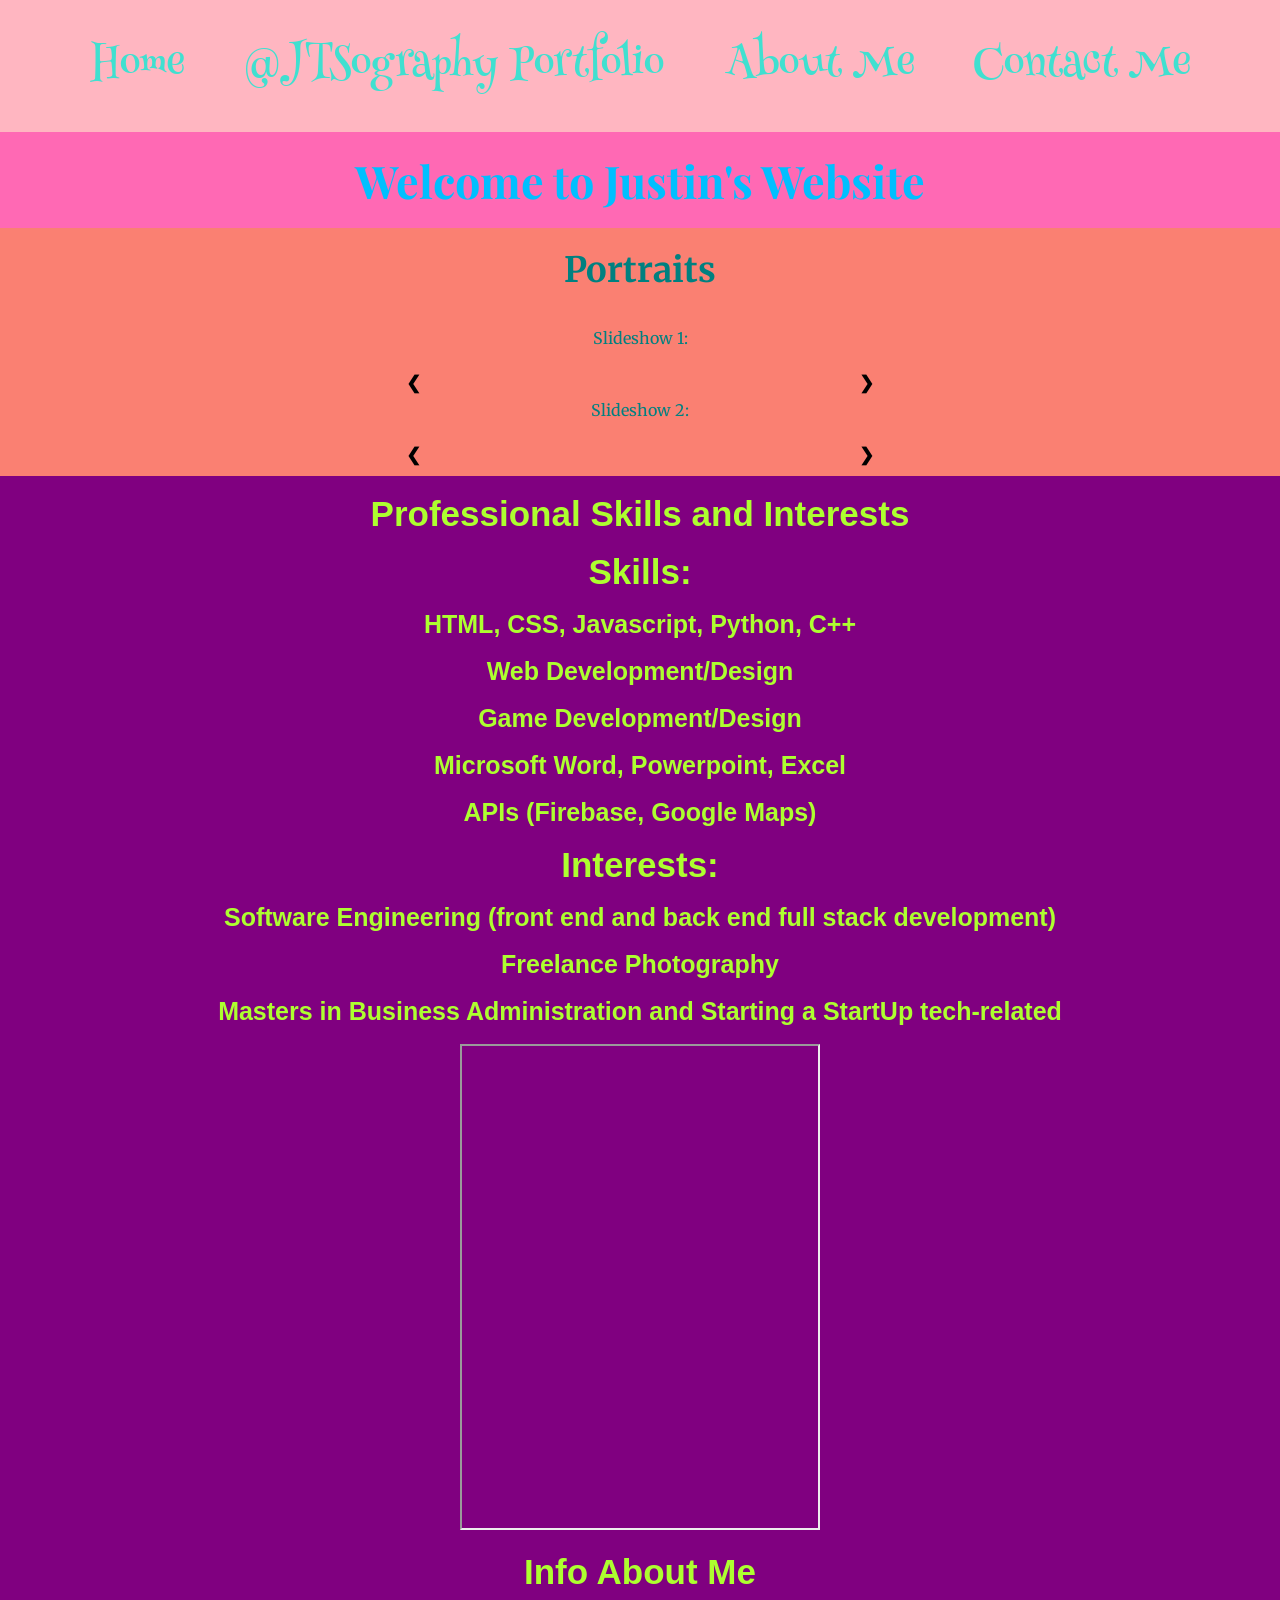
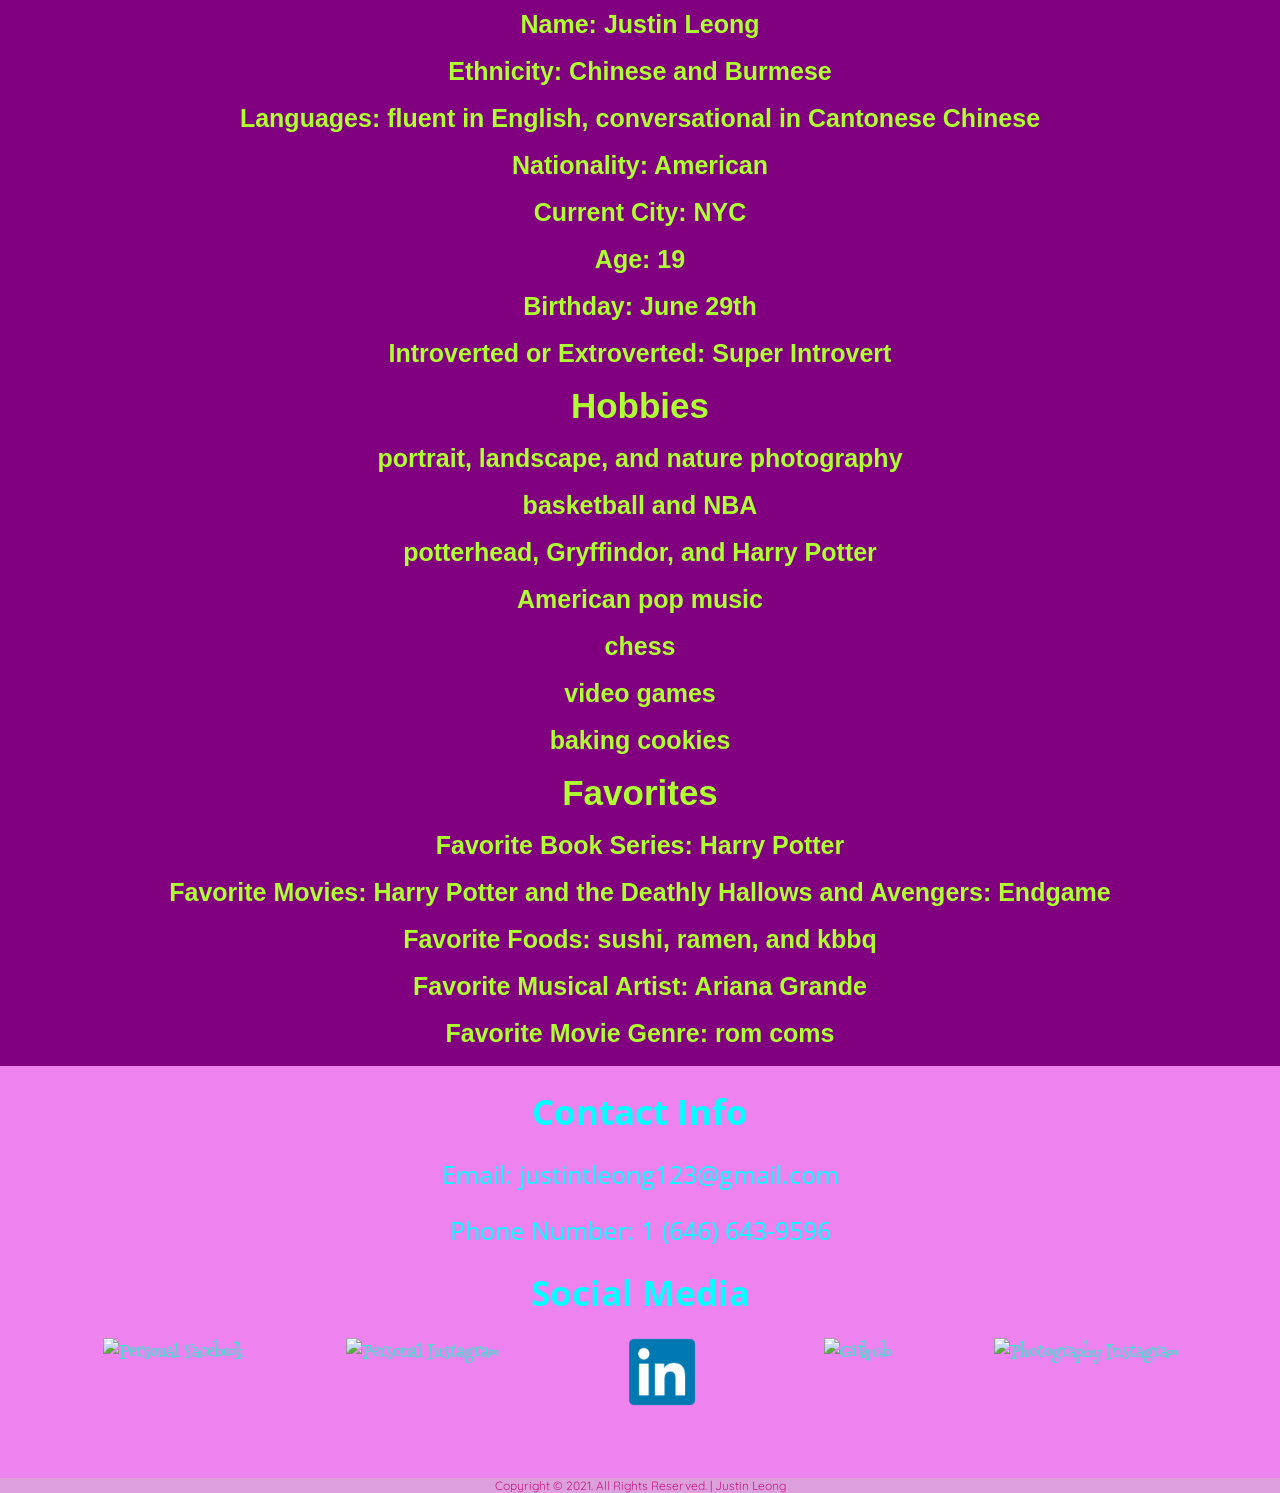
==== index.html @ 2f4d81bc "commit" ====
<!DOCTYPE html>
<html lang="en">

<head>
    <meta charset="UTF-8">
    <meta name="viewport" content="width=device-width,initial-scale=1.0,maximum-scale=1,user-scalable=no">
    <meta http-equiv="X-UA-Compatible" content="IE=edge,chrome=1">
    <meta name="HandheldFriendly" content="true">
    <link rel="preconnect" href="https://fonts.googleapis.com">
    <link rel="preconnect" href="https://fonts.gstatic.com" crossorigin>
    <link href="https://fonts.googleapis.com/css2?family=Henny+Penny&family=Merriweather:wght@300&family
    =Montserrat:wght@100&family=Open+Sans:wght@300&family=Playfair+Display&family=Quicksand: wght@300&
    display=swap" rel="stylesheet">
    <link rel="stylesheet" href="home.css">
    <script src="home.js" defer></script>
    <title>Justin Leong</title>
</head>

<body>
<!-- NavBar -->
    <div class="navBar">
        <div class="nav">
            <div id="home">
                <a href="home.html">Home</a>
            </div>
            <div id="port">
                <a href="port.html">@JTSography Portfolio</a>
            </div>
            <div id="about">
                <a href="about.html">About Me</a>
            </div>
            <div id="contact">
                <a href="contact.html">Contact Me</a>
            </div>
        </div>
    </div>
    <br>
    <h1 id="title">Welcome to Justin's Website</h1>
    <br>
<!-- Portfolio -->
    <div class="portfolio">
        <br>
        <div id="portraits">
            <h1>Portraits</h1>
            <br>
            <p>Slideshow 1:</p>
            <div class="slideshow-container">
                <div class="mySlides1">
                    <img src="" style="width:100%">
                </div>
                <div class="mySlides1">
                    <img src="" style="width:100%">
                </div>
                <div class="mySlides1">
                    <img src="" style="width:100%">
                </div>
            <a class="prev" onclick="plusSlides(-1, 0)">&#10094;</a>
            <a class="next" onclick="plusSlides(1, 0)">&#10095;</a>
            </div>
            <p>Slideshow 2:</p>
            <div class="slideshow-container">
                <div class="mySlides2">
                    <img src="" style="width:100%">
                </div>
                <div class="mySlides2">
                    <img src="" style="width:100%">
                </div>
                <div class="mySlides2">
                    <img src="" style="width:100%">
                </div>
                <a class="prev" onclick="plusSlides(-1, 1)">&#10094;</a>
                <a class="next" onclick="plusSlides(1, 1)">&#10095;</a>
                </div>
        <br>
    </div>
<!-- About -->
    <div class="aboutMe">
        <div id="professional">
            <br>
            <div id="skills">
                <h1>Professional Skills and Interests</h1>
                <br>
                <h1>Skills:</h1>
                <br>
                <li>HTML, CSS, Javascript, Python, C++</li>
                <br>
                <li>Web Development/Design</li>
                <br>
                <li>Game Development/Design</li>
                <br>
                <li>Microsoft Word, Powerpoint, Excel</li>
                <br>
                <li>APIs (Firebase, Google Maps)</li>
            </div>
            <br>
            <div id="interests">
                <h1>Interests:</h1>
                <br>
                <li>Software Engineering (front end and back end full stack development)</li>
                <br>
                <li>Freelance Photography</li>
                <br>
                <li>Masters in Business Administration and Starting a StartUp tech-related</li>
            </div>
        </div>
        <br>
        <iframe src="Justin Leong's Resume.pdf" title="resume" ID="ifrm_dcbform" runat="server" name="I5" scrolling="yes" style="height:486px; width:360px"></iframe>
        <br>
        <br>
        <div id="info">
            <h1>Info About Me</h1>
            <br>
            <li>Name: Justin Leong</li>
            <br>
            <li>Ethnicity: Chinese and Burmese</li>
            <br>
            <li>Languages: fluent in English, conversational in Cantonese Chinese</li>
            <br>
            <li>Nationality: American</li>
            <br>
            <li>Current City: NYC</li>
            <br>
            <li>Age: 19</li>
            <br>
            <li>Birthday: June 29th</li>
            <br>
            <li>Introverted or Extroverted: Super Introvert</li>
        </div>
        <br>
        <div id="hobbies">
            <h1>Hobbies</h1>
            <br>
            <li>portrait, landscape, and nature photography</li>
            <br>
            <li>basketball and NBA</li>
            <br>
            <li>potterhead, Gryffindor, and Harry Potter</li>
            <br>
            <li>American pop music</li>
            <br>
            <li>chess</li>
            <br>
            <li>video games</li>
            <br>
            <li>baking cookies</li>
        </div>
        <br>
        <div id="favorites">
            <h1>Favorites</h1>
            <br>
            <li>Favorite Book Series: Harry Potter</li>
            <br>
            <li>Favorite Movies: Harry Potter and the Deathly Hallows and Avengers: Endgame</li>
            <br>
            <li>Favorite Foods: sushi, ramen, and kbbq</li>
            <br>
            <li>Favorite Musical Artist: Ariana Grande</li>
            <br>
            <li>Favorite Movie Genre: rom coms</li>
        </div>
        <br>
    </div>
<!-- Contact -->
    <div class="contactMe">
        <br>
        <div id="contactInfo">
            <h1>Contact Info</h1>
            <br>
            <li>Email: justintleong123@gmail.com</li>
            <br>
            <li>Phone Number: 1 (646) 643-9596</li>
        </div>
        <br>
        <h1 id="socialMedia">Social Media</h1>
        <br>
        <div class="socialMedia">
            <div id="facebook">
                <a href="https://www.facebook.com/justintimeleong/" target="_blank">
                    <img src="https://1000logos.net/wp-content/uploads/2021/04/Facebook-logo.png" style="width: 120px" alt="Personal Facebook">
                </a>
            </div>
            <div id="instagram">
                <a href="https://www.instagram.com/justintimeleong/" target="_blank">
                    <img src="https://1000logos.net/wp-content/uploads/2017/02/instagram_icon_logo.png" style="width: 120px" alt="Personal Instagram">
                </a>
            </div>
            <div id="linkedin">
                <a href="https://www.linkedin.com/in/justin-leong-766209168/" target="_blank">
                    <img src="images/linkedin.png" style="width: 120px" alt="LinkedIn">
                </a>
            </div>
            <div id="github">
                <a href="https://github.com/JustinASC5MLB" target="_blank">
                    <img src="https://1000logos.net/wp-content/uploads/2021/05/GitHub-logo.png" style="width: 120px" alt="Github">
                </a>
            </div>
            <div id="instagramPort">
                <a href="https://www.instagram.com/jtsography/">
                    <img src="https://1000logos.net/wp-content/uploads/2017/02/instagram_icon_logo.png" style="width: 120px" alt="Photography Instagram">
                </a>
            </div>
        </div>
    </div>
<!-- Footer -->
    <footer>
        <p>Copyright © 2021. All Rights Reserved. | Justin Leong</p>
    </footer>
</body>

</html>
---- home.css ----
html, body {
    margin: 0;
}
html {
    height: auto;
    scroll-behavior: smooth;
}
body {
    background-color: hotpink;
    text-align: center;
    align-items: center;
}
.navBar {
    background-color: lightpink;
    position: -webkit-sticky;
	position: sticky;
	top: 0px;
}
body::-webkit-scrollbar {
    width: .5rem;
}
body::-webkit-scrollbar-thumb {
    background-color: lawngreen;
}
body::-webkit-scrollbar-track {
    background-color: skyblue;
}

.nav {
    font-size: 40px;
    padding: 30px;
    display: flex;
    justify-content: center;
    justify-content: space-evenly;
}
/* hover over navbar, changes color */
.nav a:hover {
    background-color: lightcoral;
    color: darkorchid;
}
/* Responsive layout - when the screen is less than 400px wide,
makes the navigation links stack on top of each other instead of next to each other */
@media screen and (max-width: 400px) {
    .navBar a {
        float: none;
        width: 100%;
    }
}
a {
    font-family: 'Henny Penny', cursive;
    color: turquoise;
    text-decoration: none;
}
#title {
    font-family: 'Playfair Display', serif;
    color: deepskyblue;
    font-size: 45px;
}
h1 {
    font-size: 35px;
}
li {
    font-size: 25px;
}
/* Portfolio CSS */
.portfolio {
    background-color: salmon;
    font-family: 'Merriweather', serif;
    color: teal;
}

/* Slideshow CSS */
* {box-sizing: border-box}
.mySlides1, .mySlides2 {display: none}
img {vertical-align: middle;}

/* Slideshow container */
.slideshow-container {
    min-width: 500px;
    max-width: 500px;
    height: auto;
    position: relative;
    margin: auto;
}

/* Next & previous buttons */
.prev, .next {
    cursor: pointer;
    position: absolute;
    top: 50%;
    width: auto;
    padding: 16px;
    margin-top: -22px;
    color: black;
    font-weight: bold;
    font-size: 18px;
    transition: 0.6s ease;
    border-radius: 0 3px 3px 0;
    user-select: none;
    display: inline-block;
}
.prev {
    left: 0;
    border-radius: 3px 0 0 3px;
}
/* Position the "next button" to the right */
.next {
    right: 0;
    border-radius: 3px 0 0 3px;
}

/* On hover, add a grey background color */
.prev:hover, .next:hover {
    background-color: #f1f1f1;
    color: black;
}
/* Responsive layout - when the screen is less than 700px wide,
makes the two columns stack on top of each other instead of next to each other */
@media screen and (max-width: 700px) {
    .portfolio {
        flex-direction: column;
    }
}
/* About CSS */
.aboutMe {
    background-color: purple;
    font-family: 'Montserrat', sans-serif;
    font-weight: bold;
    color: greenyellow;
}
#skills, #interests, #info, #hobbies, #favorites {
    list-style-type: none; /* removes bullet points */
}
/* Contact CSS */
.contactMe {
    background-color: violet;
    font-family: 'Open Sans', sans-serif;
    color: aqua;
    list-style-type: none; /* removes bullet points */
}
.contactMe h1 {
    font-size: 35px;
}
.contactMe li {
    font-size: 25px;
}
#socialMedia {
    font-size: 35px;
}
.socialMedia {
    height: 140px;
    display: flex;
    justify-content: center;
    justify-content: space-evenly;
}
/* Footer CSS */
h1, h5 {
    margin: 0px;
}
footer {
    text-align: center;
    margin: 0px;
    background-color: plum;
    font-family: 'Quicksand', sans-serif;
    font-size: 12px;
    color: mediumvioletred;
}
footer p {
    margin: 0px;
}
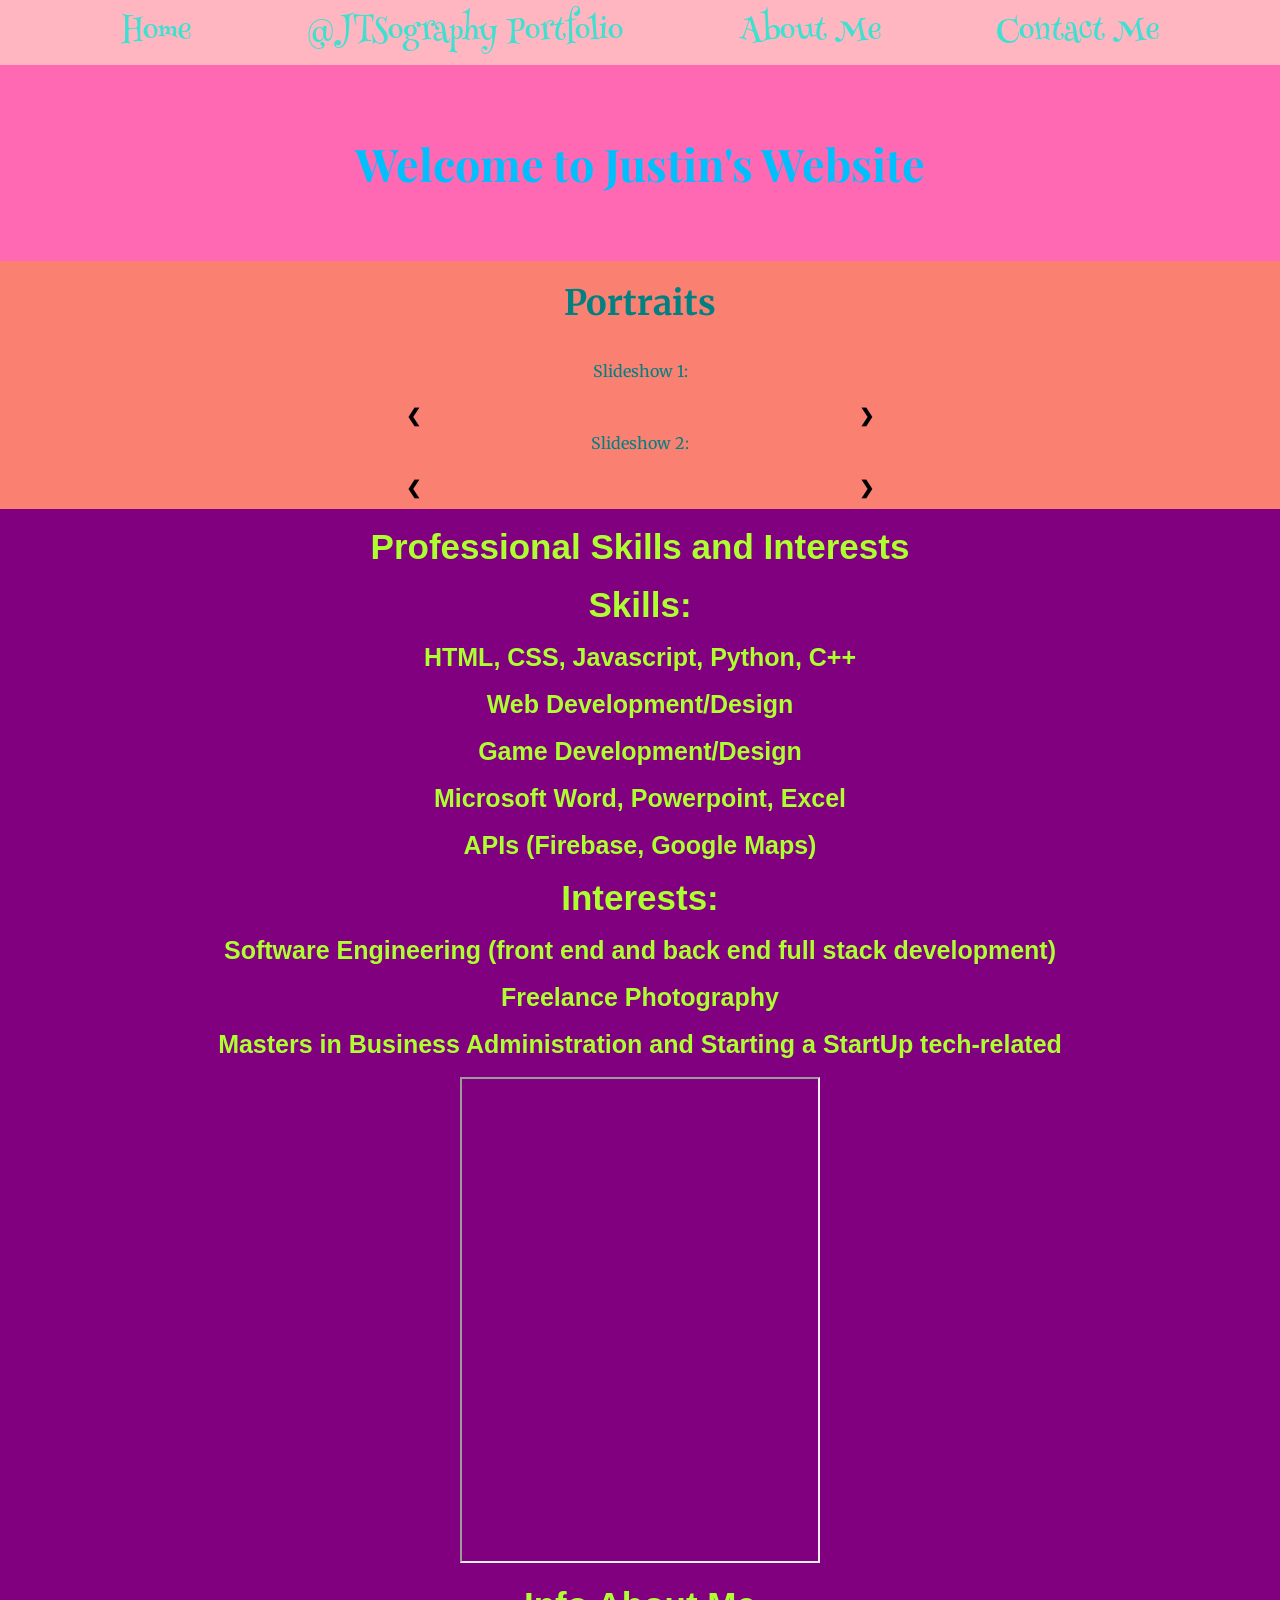
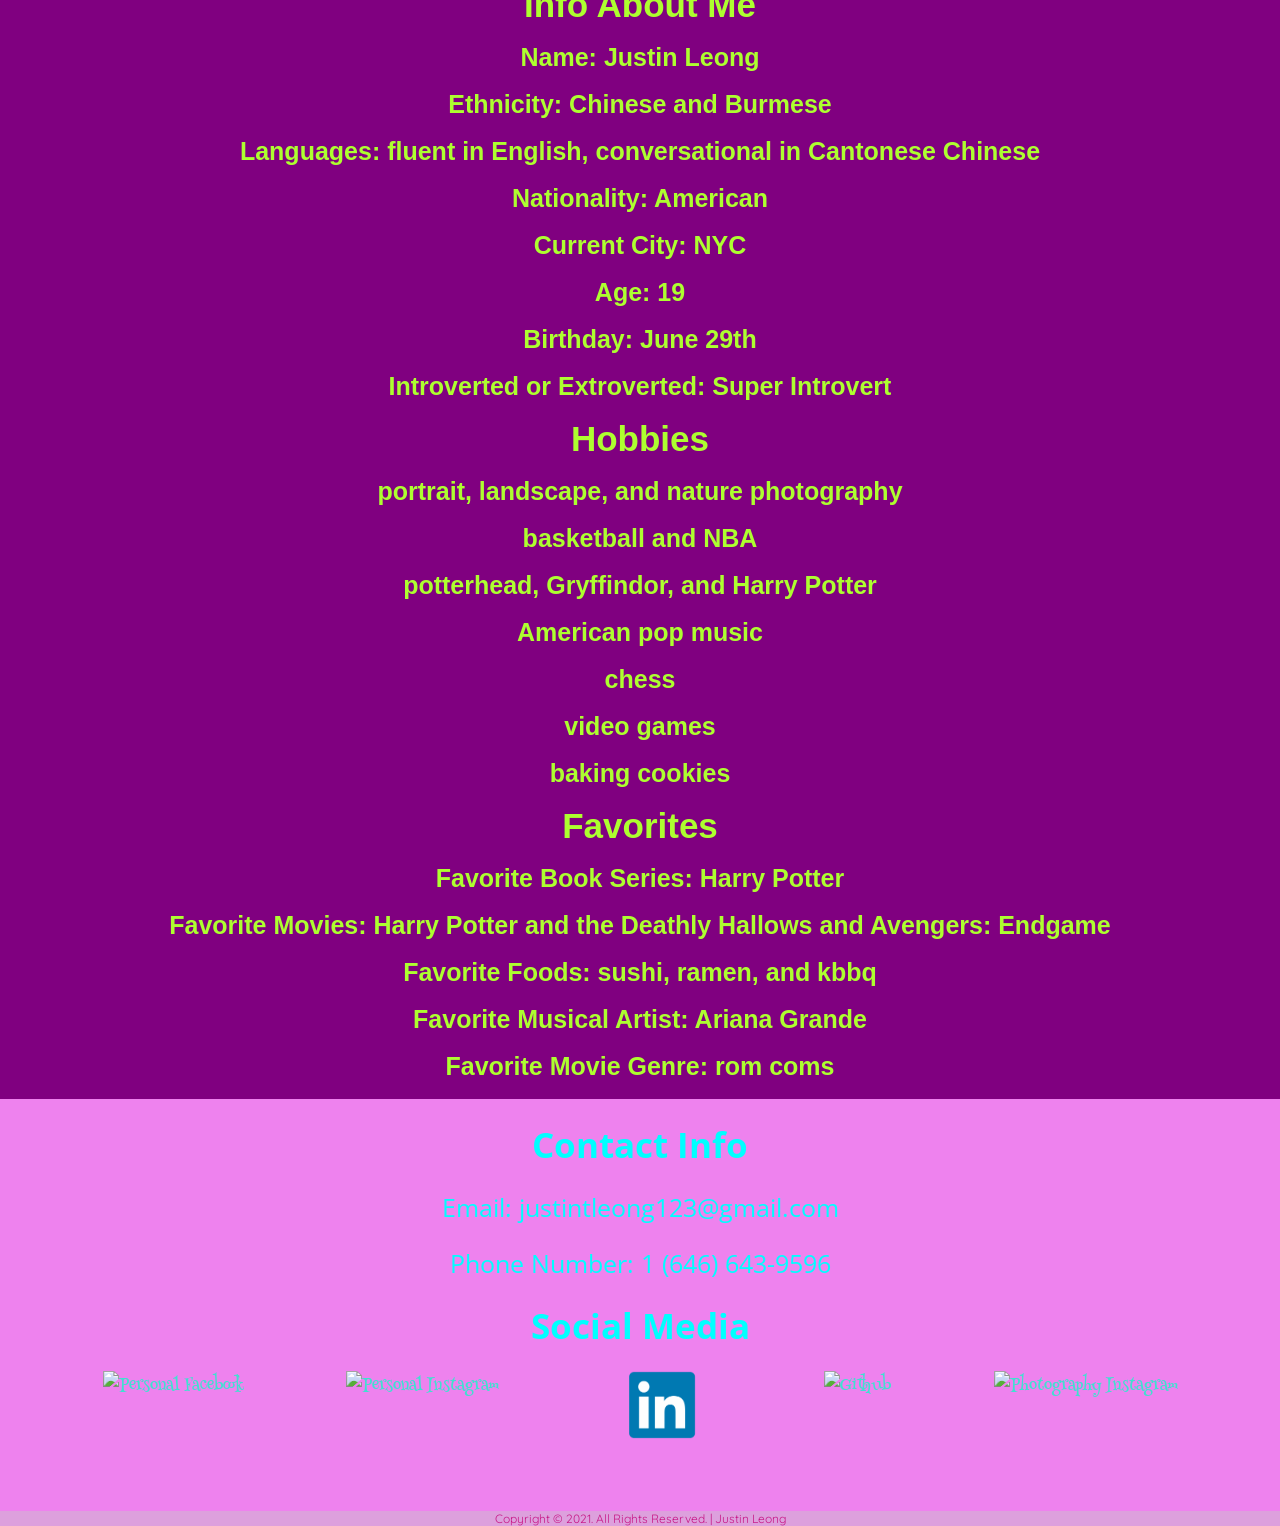
==== commit fbdce83a: "commit" ====
--- a/index.html
+++ b/index.html
@@ -11,26 +11,26 @@
     <link href="https://fonts.googleapis.com/css2?family=Henny+Penny&family=Merriweather:wght@300&family
     =Montserrat:wght@100&family=Open+Sans:wght@300&family=Playfair+Display&family=Quicksand: wght@300&
     display=swap" rel="stylesheet">
-    <link rel="stylesheet" href="home.css">
-    <script src="home.js" defer></script>
+    <link rel="stylesheet" href="style.css">
+    <script src="main.js" defer></script>
     <title>Justin Leong</title>
 </head>
 
 <body>
 <!-- NavBar -->
-    <div class="navBar">
+    <div id="navBar">
         <div class="nav">
             <div id="home">
-                <a href="home.html">Home</a>
+                <a href="#title">Home</a>
             </div>
             <div id="port">
-                <a href="port.html">@JTSography Portfolio</a>
+                <a href="#portfolio">@JTSography Portfolio</a>
             </div>
             <div id="about">
-                <a href="about.html">About Me</a>
+                <a href="#aboutMe">About Me</a>
             </div>
             <div id="contact">
-                <a href="contact.html">Contact Me</a>
+                <a href="#contactMe">Contact Me</a>
             </div>
         </div>
     </div>
@@ -38,7 +38,7 @@
     <h1 id="title">Welcome to Justin's Website</h1>
     <br>
 <!-- Portfolio -->
-    <div class="portfolio">
+    <div id="portfolio">
         <br>
         <div id="portraits">
             <h1>Portraits</h1>
@@ -74,7 +74,7 @@
         <br>
     </div>
 <!-- About -->
-    <div class="aboutMe">
+    <div id="aboutMe">
         <div id="professional">
             <br>
             <div id="skills">
@@ -161,7 +161,7 @@
         <br>
     </div>
 <!-- Contact -->
-    <div class="contactMe">
+    <div id="contactMe">
         <br>
         <div id="contactInfo">
             <h1>Contact Info</h1>
--- a/style.css
+++ b/style.css
@@ -0,0 +1,172 @@
+html, body {
+    margin: 0;
+}
+html {
+    height: auto;
+    scroll-behavior: smooth;
+}
+body {
+    background-color: hotpink;
+    text-align: center;
+    align-items: center;
+}
+#navBar {
+    background-color: lightpink;
+    position: -webkit-sticky;
+	position: sticky;
+	top: 0px;
+    padding: 5px;
+}
+body::-webkit-scrollbar {
+    width: .5rem;
+}
+body::-webkit-scrollbar-thumb {
+    background-color: lawngreen;
+}
+body::-webkit-scrollbar-track {
+    background-color: skyblue;
+}
+
+.nav {
+    font-size: 30px;
+    padding: 0px;
+    display: flex;
+    justify-content: center;
+    justify-content: space-evenly;
+}
+/* hover over navbar, changes color */
+.nav a:hover {
+    background-color: lightcoral;
+    color: darkorchid;
+}
+/* Responsive layout - when the screen is less than 400px wide,
+makes the navigation links stack on top of each other instead of next to each other */
+@media screen and (max-width: 400px) {
+    #navBar a {
+        float: none;
+        width: 100%;
+    }
+}
+a {
+    font-family: 'Henny Penny', cursive;
+    color: turquoise;
+    text-decoration: none;
+}
+#title {
+    font-family: 'Playfair Display', serif;
+    color: deepskyblue;
+    font-size: 45px;
+    padding: 50px;
+}
+h1 {
+    font-size: 35px;
+}
+li {
+    font-size: 25px;
+}
+/* Portfolio CSS */
+#portfolio {
+    background-color: salmon;
+    font-family: 'Merriweather', serif;
+    color: teal;
+}
+
+/* Slideshow CSS */
+* {box-sizing: border-box}
+.mySlides1, .mySlides2 {display: none}
+img {vertical-align: middle;}
+
+/* Slideshow container */
+.slideshow-container {
+    min-width: 500px;
+    max-width: 500px;
+    height: auto;
+    position: relative;
+    margin: auto;
+}
+
+/* Next & previous buttons */
+.prev, .next {
+    cursor: pointer;
+    position: absolute;
+    top: 50%;
+    width: auto;
+    padding: 16px;
+    margin-top: -22px;
+    color: black;
+    font-weight: bold;
+    font-size: 18px;
+    transition: 0.6s ease;
+    border-radius: 0 3px 3px 0;
+    user-select: none;
+    display: inline-block;
+}
+.prev {
+    left: 0;
+    border-radius: 3px 0 0 3px;
+}
+/* Position the "next button" to the right */
+.next {
+    right: 0;
+    border-radius: 3px 0 0 3px;
+}
+
+/* On hover, add a grey background color */
+.prev:hover, .next:hover {
+    background-color: #f1f1f1;
+    color: black;
+}
+/* Responsive layout - when the screen is less than 700px wide,
+makes the two columns stack on top of each other instead of next to each other */
+@media screen and (max-width: 700px) {
+    .portfolio {
+        flex-direction: column;
+    }
+}
+/* About CSS */
+#aboutMe {
+    background-color: purple;
+    font-family: 'Montserrat', sans-serif;
+    font-weight: bold;
+    color: greenyellow;
+}
+#skills, #interests, #info, #hobbies, #favorites {
+    list-style-type: none; /* removes bullet points */
+}
+/* Contact CSS */
+#contactMe {
+    background-color: violet;
+    font-family: 'Open Sans', sans-serif;
+    color: aqua;
+    list-style-type: none; /* removes bullet points */
+}
+#contactMe h1 {
+    font-size: 35px;
+}
+#contactMe li {
+    font-size: 25px;
+}
+#socialMedia {
+    font-size: 35px;
+}
+.socialMedia {
+    height: 140px;
+    display: flex;
+    justify-content: center;
+    justify-content: space-evenly;
+}
+/* Footer CSS */
+h1, h5 {
+    margin: 0px;
+}
+footer {
+    text-align: center;
+    margin: 0px;
+    background-color: plum;
+    font-family: 'Quicksand', sans-serif;
+    font-size: 12px;
+    color: mediumvioletred;
+}
+footer p {
+    margin: 0px;
+}
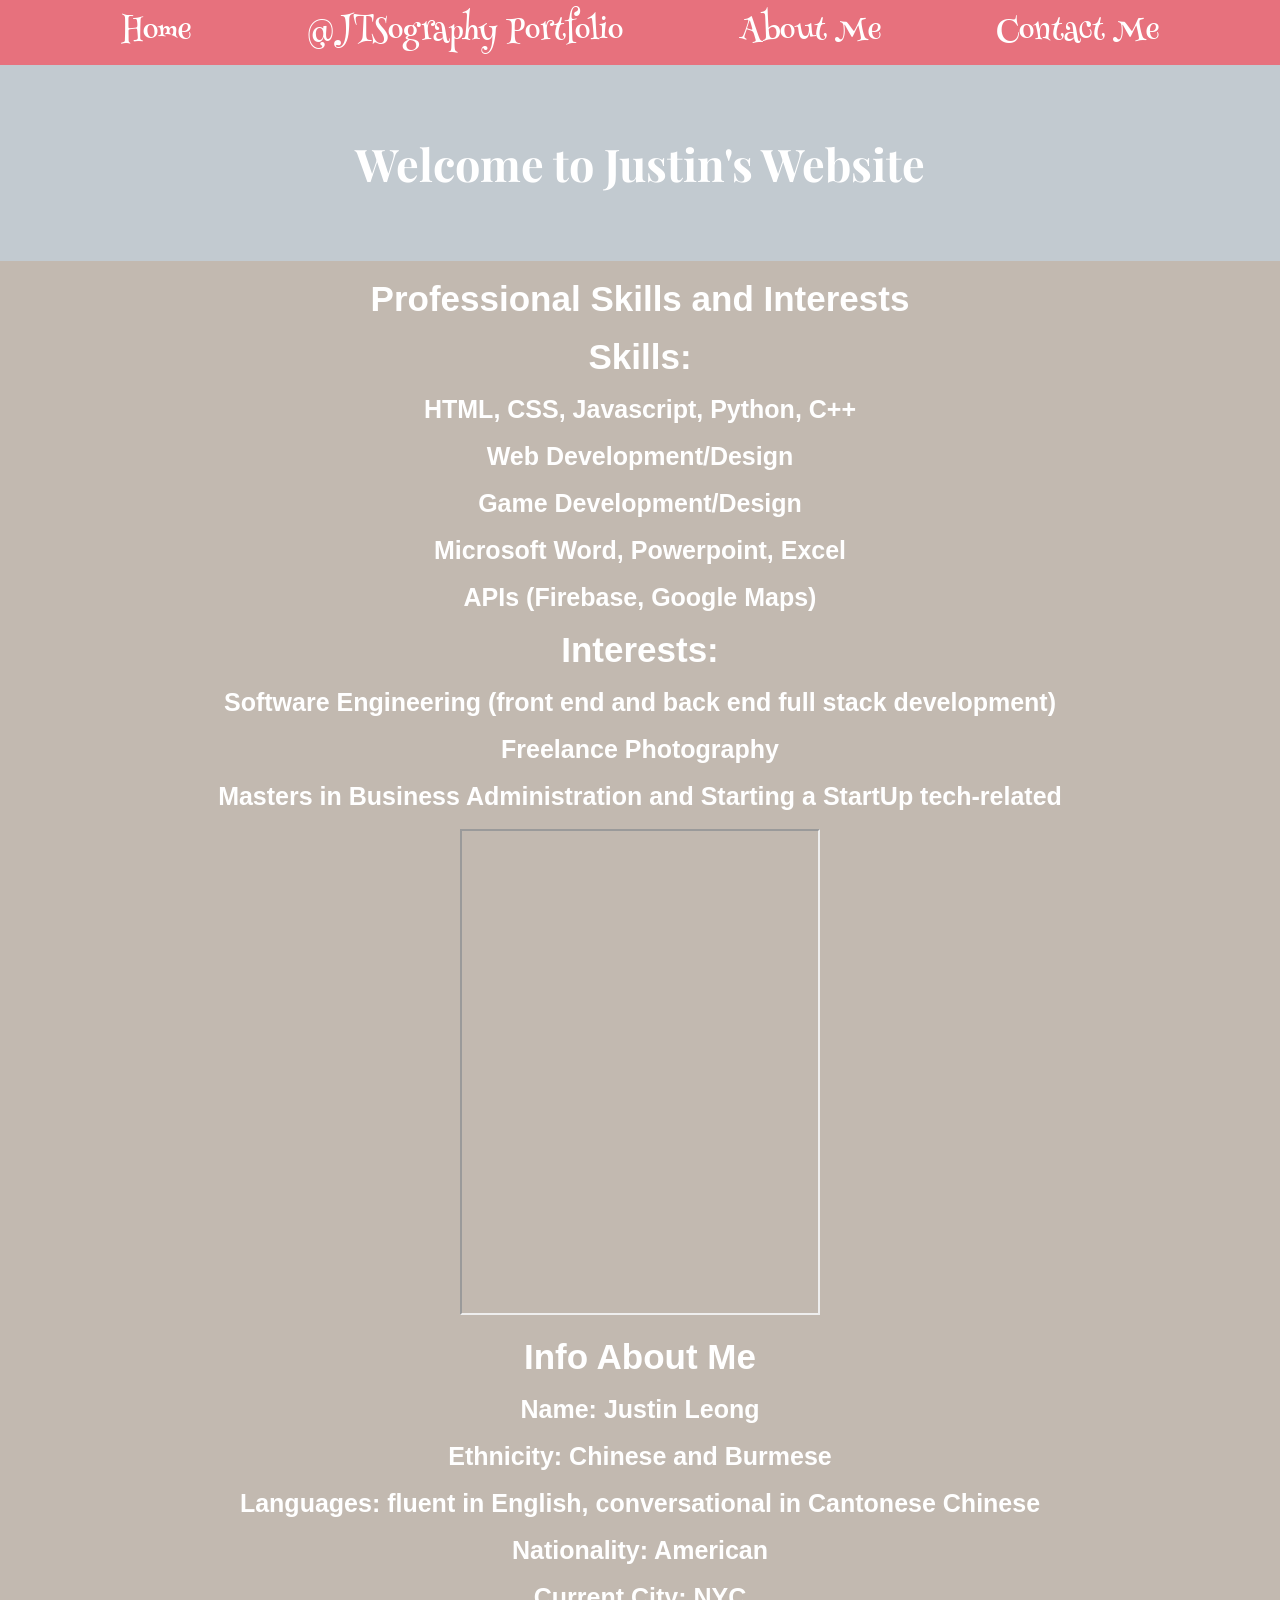
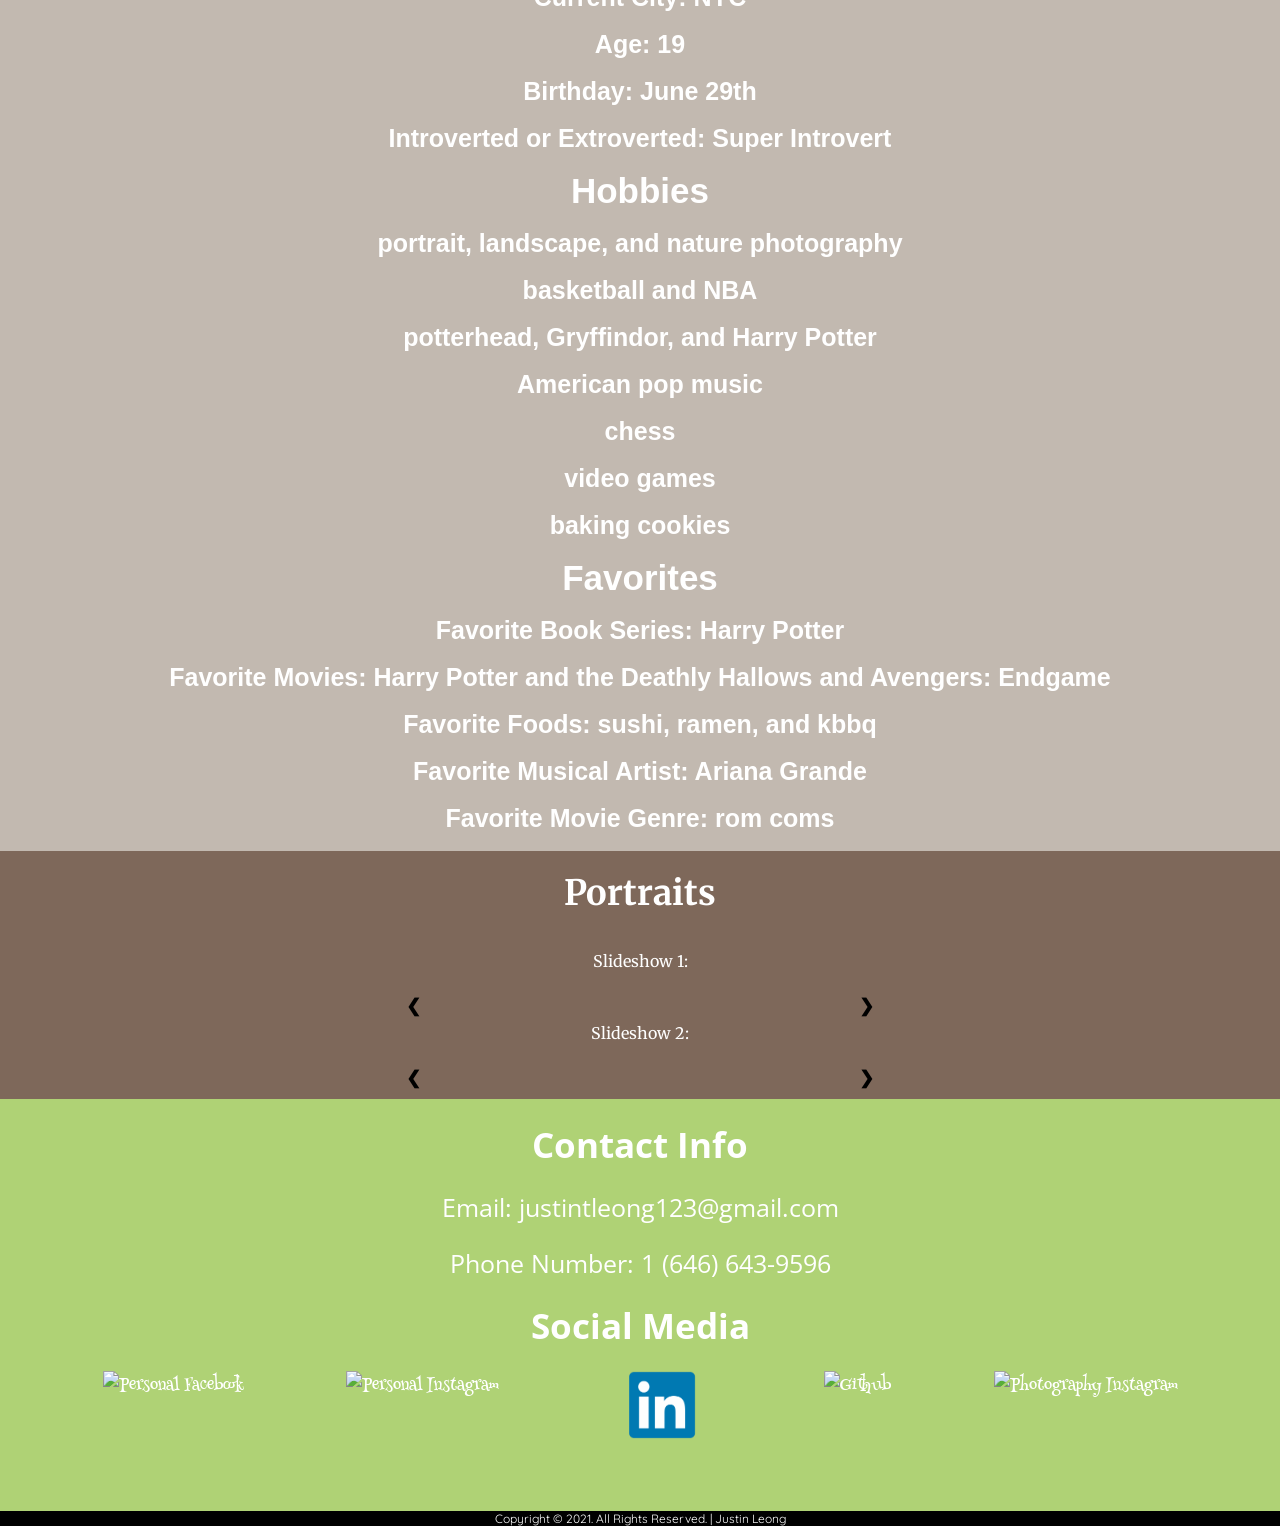
==== commit 7fe35c3f: "commit" ====
--- a/index.html
+++ b/index.html
@@ -37,42 +37,6 @@
     <br>
     <h1 id="title">Welcome to Justin's Website</h1>
     <br>
-<!-- Portfolio -->
-    <div id="portfolio">
-        <br>
-        <div id="portraits">
-            <h1>Portraits</h1>
-            <br>
-            <p>Slideshow 1:</p>
-            <div class="slideshow-container">
-                <div class="mySlides1">
-                    <img src="" style="width:100%">
-                </div>
-                <div class="mySlides1">
-                    <img src="" style="width:100%">
-                </div>
-                <div class="mySlides1">
-                    <img src="" style="width:100%">
-                </div>
-            <a class="prev" onclick="plusSlides(-1, 0)">&#10094;</a>
-            <a class="next" onclick="plusSlides(1, 0)">&#10095;</a>
-            </div>
-            <p>Slideshow 2:</p>
-            <div class="slideshow-container">
-                <div class="mySlides2">
-                    <img src="" style="width:100%">
-                </div>
-                <div class="mySlides2">
-                    <img src="" style="width:100%">
-                </div>
-                <div class="mySlides2">
-                    <img src="" style="width:100%">
-                </div>
-                <a class="prev" onclick="plusSlides(-1, 1)">&#10094;</a>
-                <a class="next" onclick="plusSlides(1, 1)">&#10095;</a>
-                </div>
-        <br>
-    </div>
 <!-- About -->
     <div id="aboutMe">
         <div id="professional">
@@ -160,6 +124,42 @@
         </div>
         <br>
     </div>
+<!-- Portfolio -->
+<div id="portfolio">
+    <br>
+    <div id="portraits">
+        <h1>Portraits</h1>
+        <br>
+        <p>Slideshow 1:</p>
+        <div class="slideshow-container">
+            <div class="mySlides1">
+                <img src="" style="width:100%">
+            </div>
+            <div class="mySlides1">
+                <img src="" style="width:100%">
+            </div>
+            <div class="mySlides1">
+                <img src="" style="width:100%">
+            </div>
+        <a class="prev" onclick="plusSlides(-1, 0)">&#10094;</a>
+        <a class="next" onclick="plusSlides(1, 0)">&#10095;</a>
+        </div>
+        <p>Slideshow 2:</p>
+        <div class="slideshow-container">
+            <div class="mySlides2">
+                <img src="" style="width:100%">
+            </div>
+            <div class="mySlides2">
+                <img src="" style="width:100%">
+            </div>
+            <div class="mySlides2">
+                <img src="" style="width:100%">
+            </div>
+            <a class="prev" onclick="plusSlides(-1, 1)">&#10094;</a>
+            <a class="next" onclick="plusSlides(1, 1)">&#10095;</a>
+            </div>
+    <br>
+</div>
 <!-- Contact -->
     <div id="contactMe">
         <br>
--- a/style.css
+++ b/style.css
@@ -6,12 +6,12 @@
     scroll-behavior: smooth;
 }
 body {
-    background-color: hotpink;
+    background-color: #C2CAD0;
     text-align: center;
     align-items: center;
 }
 #navBar {
-    background-color: lightpink;
+    background-color: #E7717D;
     position: -webkit-sticky;
 	position: sticky;
 	top: 0px;
@@ -21,10 +21,10 @@
     width: .5rem;
 }
 body::-webkit-scrollbar-thumb {
-    background-color: lawngreen;
+    background-color: black;
 }
 body::-webkit-scrollbar-track {
-    background-color: skyblue;
+    background-color: gray;
 }
 
 .nav {
@@ -36,8 +36,8 @@
 }
 /* hover over navbar, changes color */
 .nav a:hover {
-    background-color: lightcoral;
-    color: darkorchid;
+    background-color: yellowgreen;
+    color: orangered;
 }
 /* Responsive layout - when the screen is less than 400px wide,
 makes the navigation links stack on top of each other instead of next to each other */
@@ -49,12 +49,12 @@
 }
 a {
     font-family: 'Henny Penny', cursive;
-    color: turquoise;
+    color: white;
     text-decoration: none;
 }
 #title {
     font-family: 'Playfair Display', serif;
-    color: deepskyblue;
+    color: white;
     font-size: 45px;
     padding: 50px;
 }
@@ -64,11 +64,21 @@
 li {
     font-size: 25px;
 }
+/* About CSS */
+#aboutMe {
+    background-color: #C2B9B0;
+    font-family: 'Montserrat', sans-serif;
+    font-weight: bold;
+    color: white;
+}
+#skills, #interests, #info, #hobbies, #favorites {
+    list-style-type: none; /* removes bullet points */
+}
 /* Portfolio CSS */
 #portfolio {
-    background-color: salmon;
+    background-color: #7E685A;
     font-family: 'Merriweather', serif;
-    color: teal;
+    color: white;
 }
 
 /* Slideshow CSS */
@@ -113,7 +123,7 @@
 
 /* On hover, add a grey background color */
 .prev:hover, .next:hover {
-    background-color: #f1f1f1;
+    background-color: #F1F1F1;
     color: black;
 }
 /* Responsive layout - when the screen is less than 700px wide,
@@ -123,21 +133,11 @@
         flex-direction: column;
     }
 }
-/* About CSS */
-#aboutMe {
-    background-color: purple;
-    font-family: 'Montserrat', sans-serif;
-    font-weight: bold;
-    color: greenyellow;
-}
-#skills, #interests, #info, #hobbies, #favorites {
-    list-style-type: none; /* removes bullet points */
-}
 /* Contact CSS */
 #contactMe {
-    background-color: violet;
+    background-color: #AFD275;
     font-family: 'Open Sans', sans-serif;
-    color: aqua;
+    color: white;
     list-style-type: none; /* removes bullet points */
 }
 #contactMe h1 {
@@ -162,10 +162,10 @@
 footer {
     text-align: center;
     margin: 0px;
-    background-color: plum;
+    background-color: black;
     font-family: 'Quicksand', sans-serif;
     font-size: 12px;
-    color: mediumvioletred;
+    color: white;
 }
 footer p {
     margin: 0px;
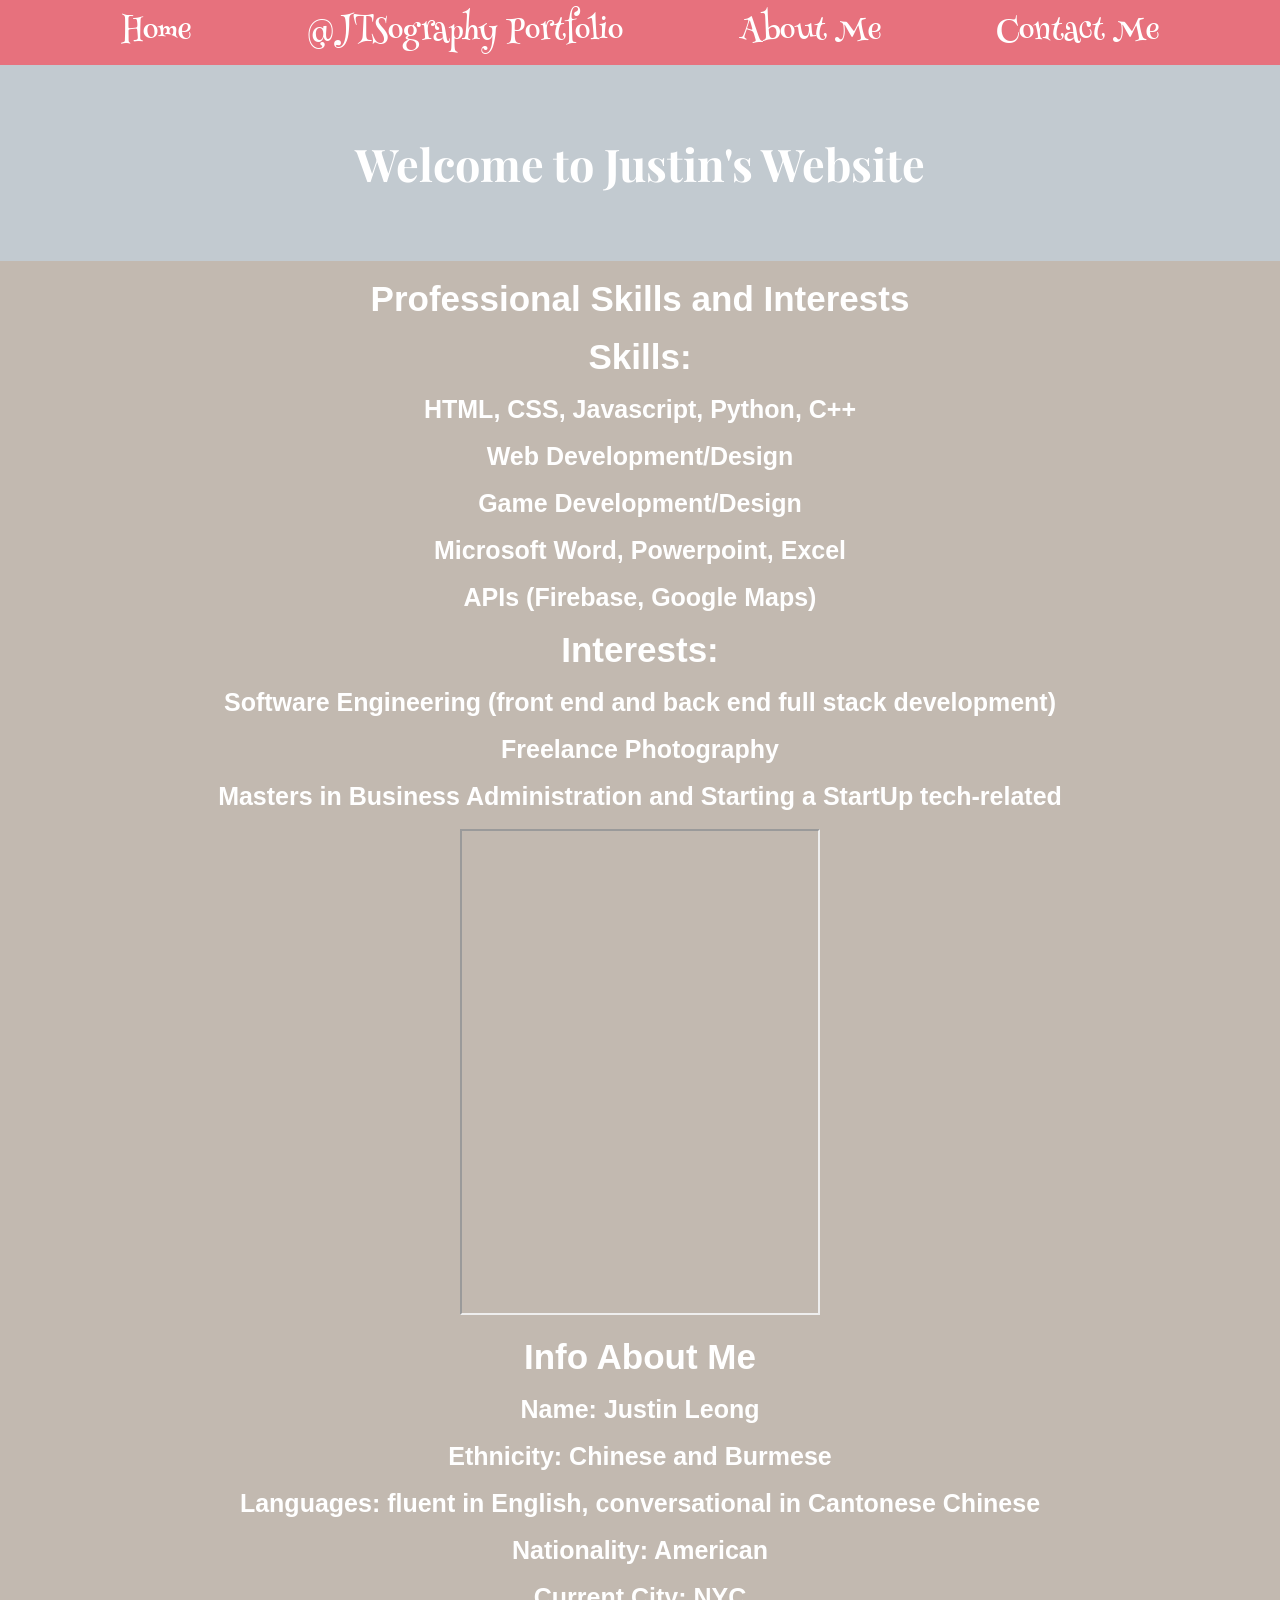
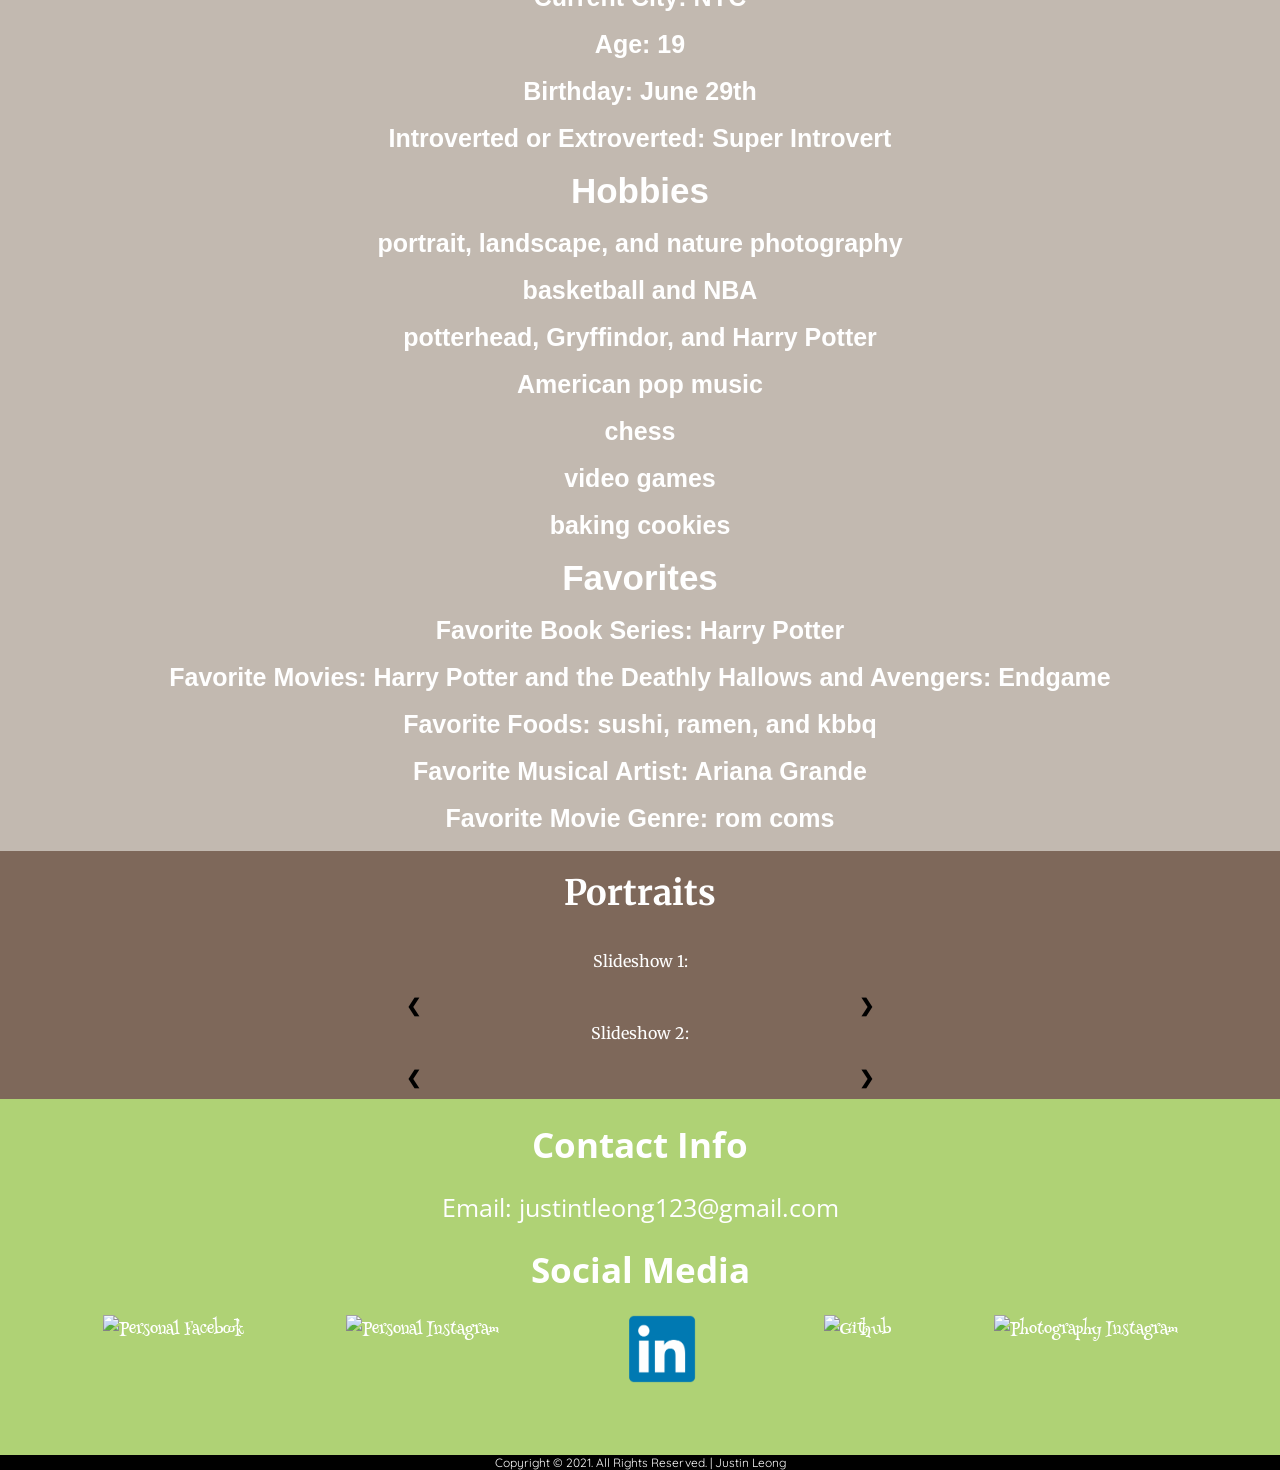
==== commit 858280a8: "commit" ====
--- a/index.html
+++ b/index.html
@@ -167,8 +167,6 @@
             <h1>Contact Info</h1>
             <br>
             <li>Email: justintleong123@gmail.com</li>
-            <br>
-            <li>Phone Number: 1 (646) 643-9596</li>
         </div>
         <br>
         <h1 id="socialMedia">Social Media</h1>
